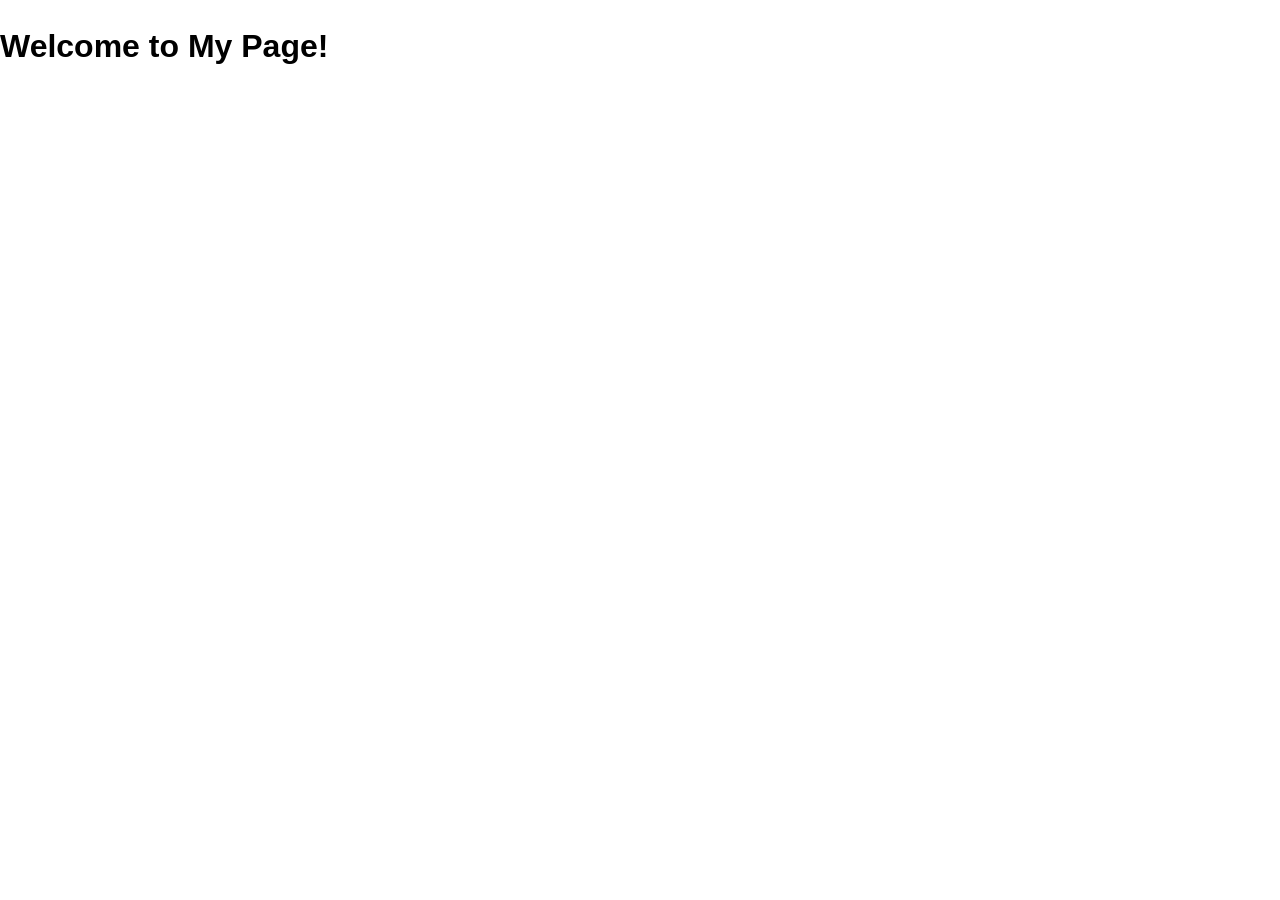
==== index.html @ 1b3cb5d8 "Search in array" ====
<!DOCTYPE html>
<html lang="en">

<head>
  <meta charset="UTF-8">
  <title>Search in array</title>

  <link rel="stylesheet" href="css/style.css">
</head>

<body>
  <h1>Welcome to My Page!</h1>

  <script src="js/script.js"></script>
</body>

</html>
---- css/style.css ----
body, h2, p, ul, li {
    margin: 0;
    padding: 0;
}

body {
    font-family: Arial, sans-serif;
    line-height: 1.6;
}

header, footer {
    background-color: #4CAF50;
    color: white;
    text-align: center;
    padding: 1rem 0;
}

nav ul {
    display: flex;
    justify-content: center;
    list-style: none;
    gap: 15px;
}

nav a {
    color: white;
    text-decoration: none;
}

main, section {
    max-width: 800px;
    margin: 20px auto;
    padding: 20px;
}

section {
    border: 1px solid #ddd;
    border-radius: 8px;
    background-color: #f9f9f9;
}

section img {
    width: 100%;
    max-height: 400px;
    object-fit: cover;
    border-radius: 8px;
}
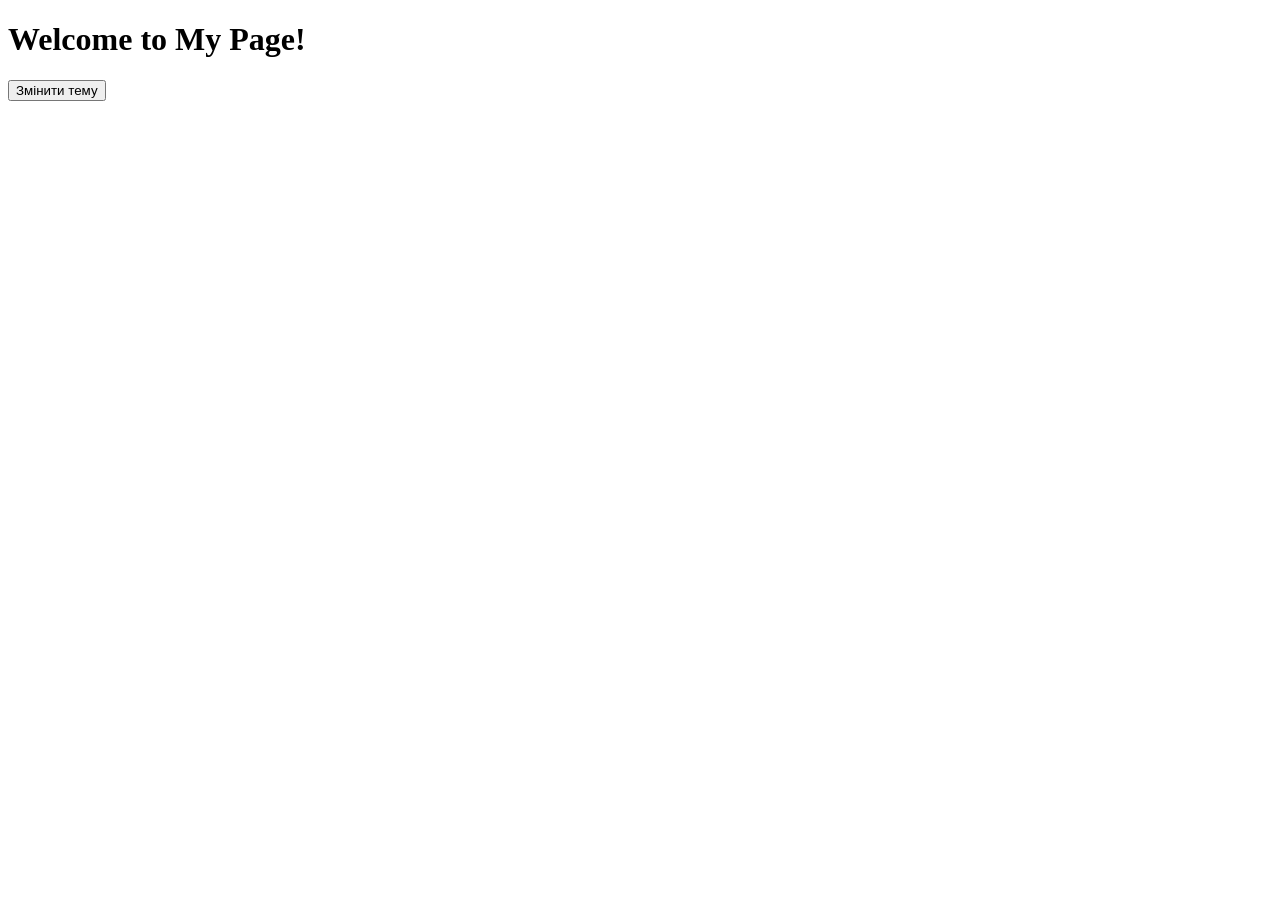
==== commit 3491e20a: "Toggle theme" ====
--- a/index.html
+++ b/index.html
@@ -3,13 +3,15 @@
 
 <head>
   <meta charset="UTF-8">
-  <title>Search in array</title>
+  <title>Toggle theme</title>
 
   <link rel="stylesheet" href="css/style.css">
 </head>
 
 <body>
   <h1>Welcome to My Page!</h1>
+  
+  <button id="toggle-theme">Змінити тему</button>
 
   <script src="js/script.js"></script>
 </body>
--- a/css/style.css
+++ b/css/style.css
@@ -1,48 +1,8 @@
-
-body, h2, p, ul, li {
-    margin: 0;
-    padding: 0;
+body {
+    transition: 2s;
 }
 
-body {
-    font-family: Arial, sans-serif;
-    line-height: 1.6;
-}
-
-header, footer {
-    background-color: #4CAF50;
-    color: white;
-    text-align: center;
-    padding: 1rem 0;
-}
-
-nav ul {
-    display: flex;
-    justify-content: center;
-    list-style: none;
-    gap: 15px;
-}
-
-nav a {
-    color: white;
-    text-decoration: none;
-}
-
-main, section {
-    max-width: 800px;
-    margin: 20px auto;
-    padding: 20px;
-}
-
-section {
-    border: 1px solid #ddd;
-    border-radius: 8px;
-    background-color: #f9f9f9;
-}
-
-section img {
-    width: 100%;
-    max-height: 400px;
-    object-fit: cover;
-    border-radius: 8px;
+.dark-theme {
+    background-color: #121212;
+    color: #ffffff;
 }
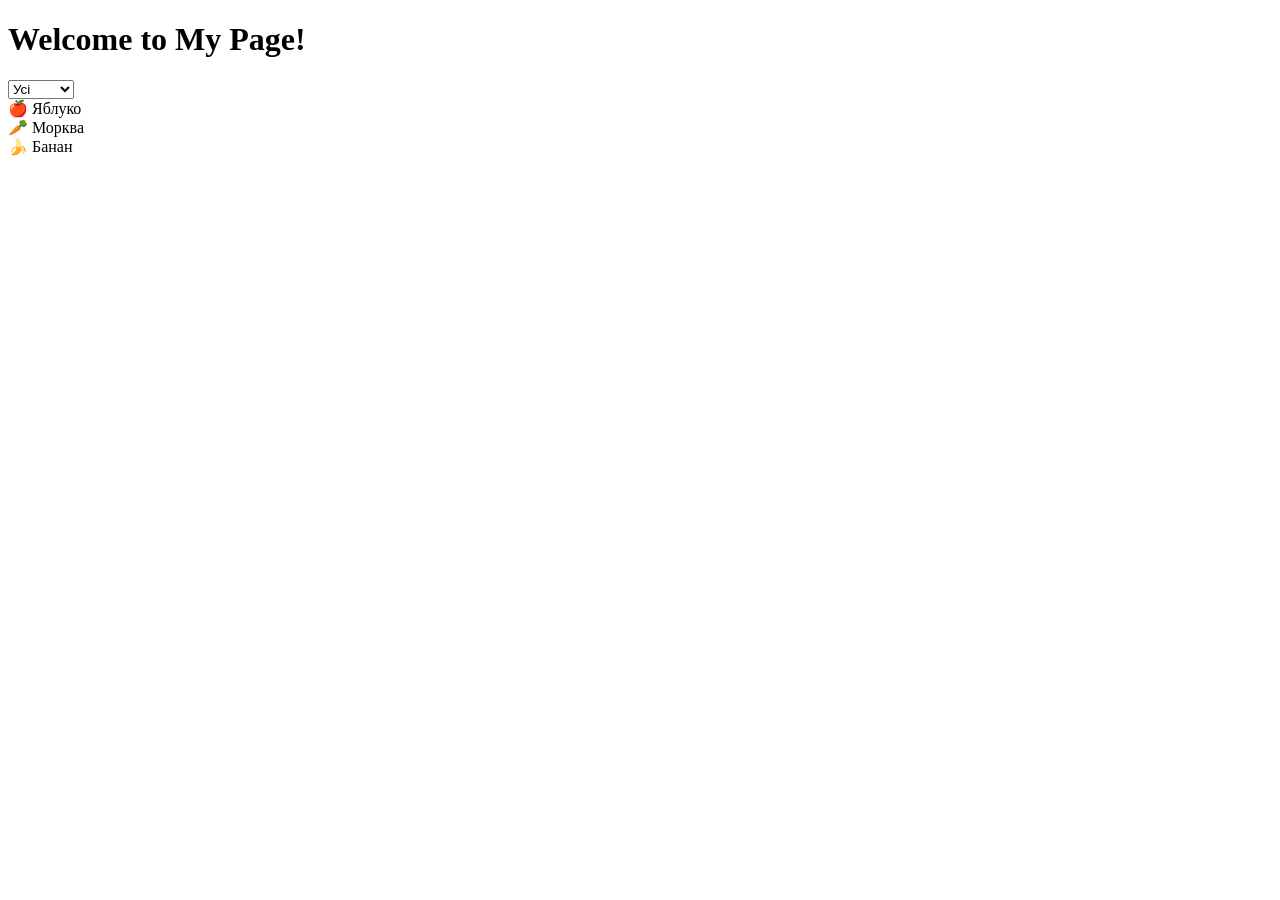
==== commit c585b9ab: "Filter" ====
--- a/index.html
+++ b/index.html
@@ -3,17 +3,25 @@
 
 <head>
   <meta charset="UTF-8">
-  <title>Toggle theme</title>
+  <title>Filter</title>
 
   <link rel="stylesheet" href="css/style.css">
 </head>
 
 <body>
   <h1>Welcome to My Page!</h1>
-  
-  <button id="toggle-theme">Змінити тему</button>
+
+  <select id="filter">
+    <option value="all">Усі</option>
+    <option value="fruit">Фрукти</option>
+    <option value="vegetable">Овочі</option>
+  </select>
+
+  <div class="card" data-category="fruit">🍎 Яблуко</div>
+  <div class="card" data-category="vegetable">🥕 Морква</div>
+  <div class="card" data-category="fruit">🍌 Банан</div>
 
   <script src="js/script.js"></script>
 </body>
 
-</html>
+</html>
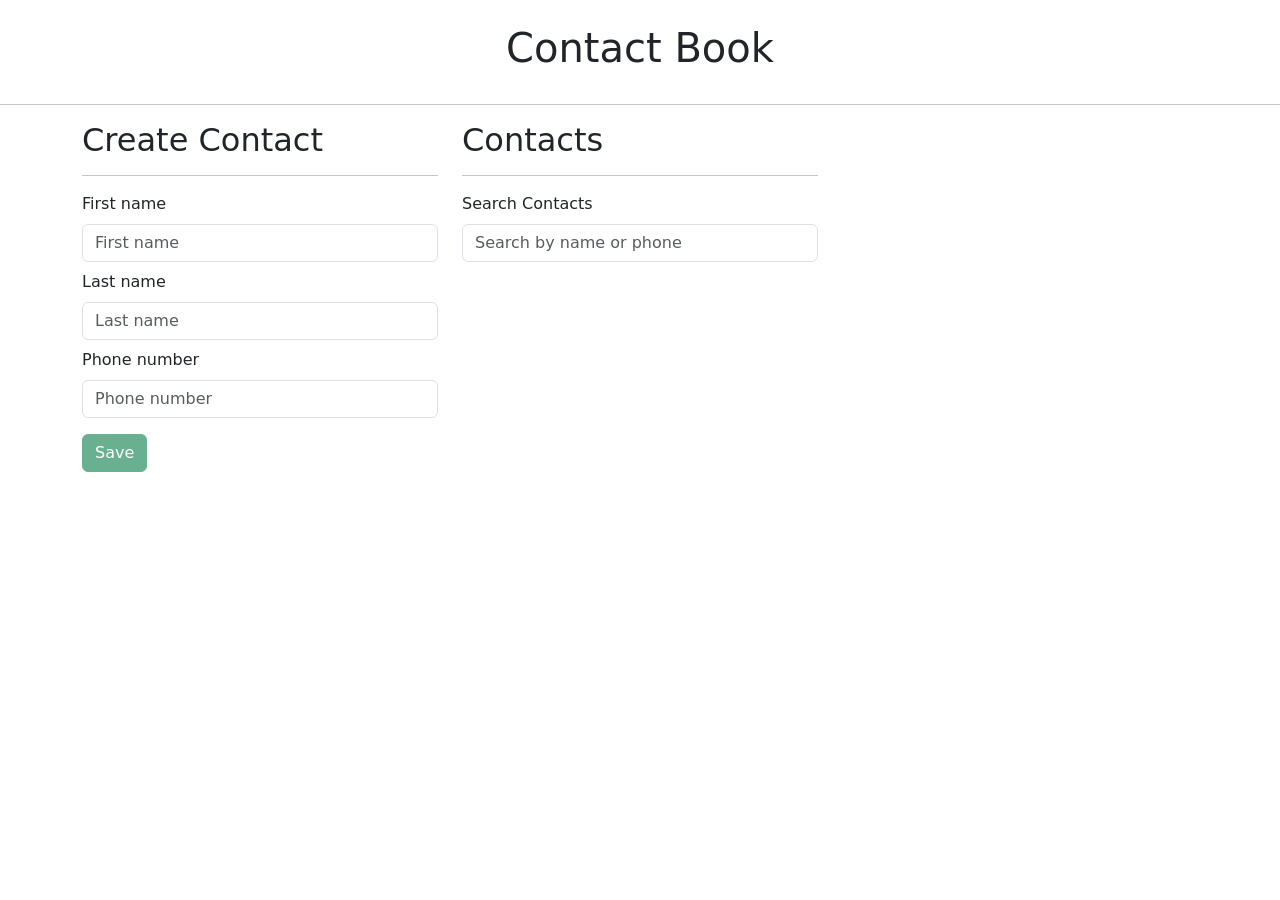
==== commit 3b3eab4b: "Phone Book in JavaScript" ====
--- a/index.html
+++ b/index.html
@@ -3,25 +3,60 @@
 
 <head>
   <meta charset="UTF-8">
-  <title>Filter</title>
-
+  <title>Title</title>
+  <link href="https://cdn.jsdelivr.net/npm/bootstrap@5.3.7/dist/css/bootstrap.min.css" rel="stylesheet"
+    integrity="sha384-LN+7fdVzj6u52u30Kp6M/trliBMCMKTyK833zpbD+pXdCLuTusPj697FH4R/5mcr" crossorigin="anonymous">
   <link rel="stylesheet" href="css/style.css">
 </head>
 
 <body>
-  <h1>Welcome to My Page!</h1>
 
-  <select id="filter">
-    <option value="all">Усі</option>
-    <option value="fruit">Фрукти</option>
-    <option value="vegetable">Овочі</option>
-  </select>
+  <main>
+    <h1 class="text-center pt-4 pb-3">Contact Book</h1>
+    <hr>
+    <div class="container">
+      <div class="row">
+        <!-- Form -->
+        <div class="col-4">
+          <h2>Create Contact</h2>
+          <hr>
+          <form data-form>
+            <div class="mb-2">
+              <label for="firstNameInput" class="form-label">First name</label>
+              <input name="firstName" type="text" class="form-control" id="firstNameInput" placeholder="First name"
+                required>
+            </div>
+            <div class="mb-2">
+              <label for="lastNameInput" class="form-label">Last name</label>
+              <input name="lastName" type="text" class="form-control" id="lastNameInput" placeholder="Last name"
+                required>
+            </div>
+            <div class="mb-3">
+              <label for="phoneNumberInput" class="form-label">Phone number</label>
+              <input name="phone" type="tel" class="form-control" id="phoneNumberInput" placeholder="Phone number"
+                required>
+            </div>
+            <button disabled type="submit" class="btn btn-success">Save</button>
+          </form>
+        </div>
+        <!-- List -->
+        <div class="col-4">
+          <h2>Contacts</h2>
+          <hr>
+          <div class="mb-3">
+            <label for="searchInput" class="form-label">Search Contacts</label>
+            <input type="text" class="form-control" id="searchInput" placeholder="Search by name or phone">
+          </div>
+          <ul class="list-group">
+          </ul>
+        </div>
+      </div>
+    </div>
 
-  <div class="card" data-category="fruit">🍎 Яблуко</div>
-  <div class="card" data-category="vegetable">🥕 Морква</div>
-  <div class="card" data-category="fruit">🍌 Банан</div>
+  </main>
 
-  <script src="js/script.js"></script>
+  <script src="js/data.js"></script>
+  <script src="js/app.js"></script>
 </body>
 
 </html>
